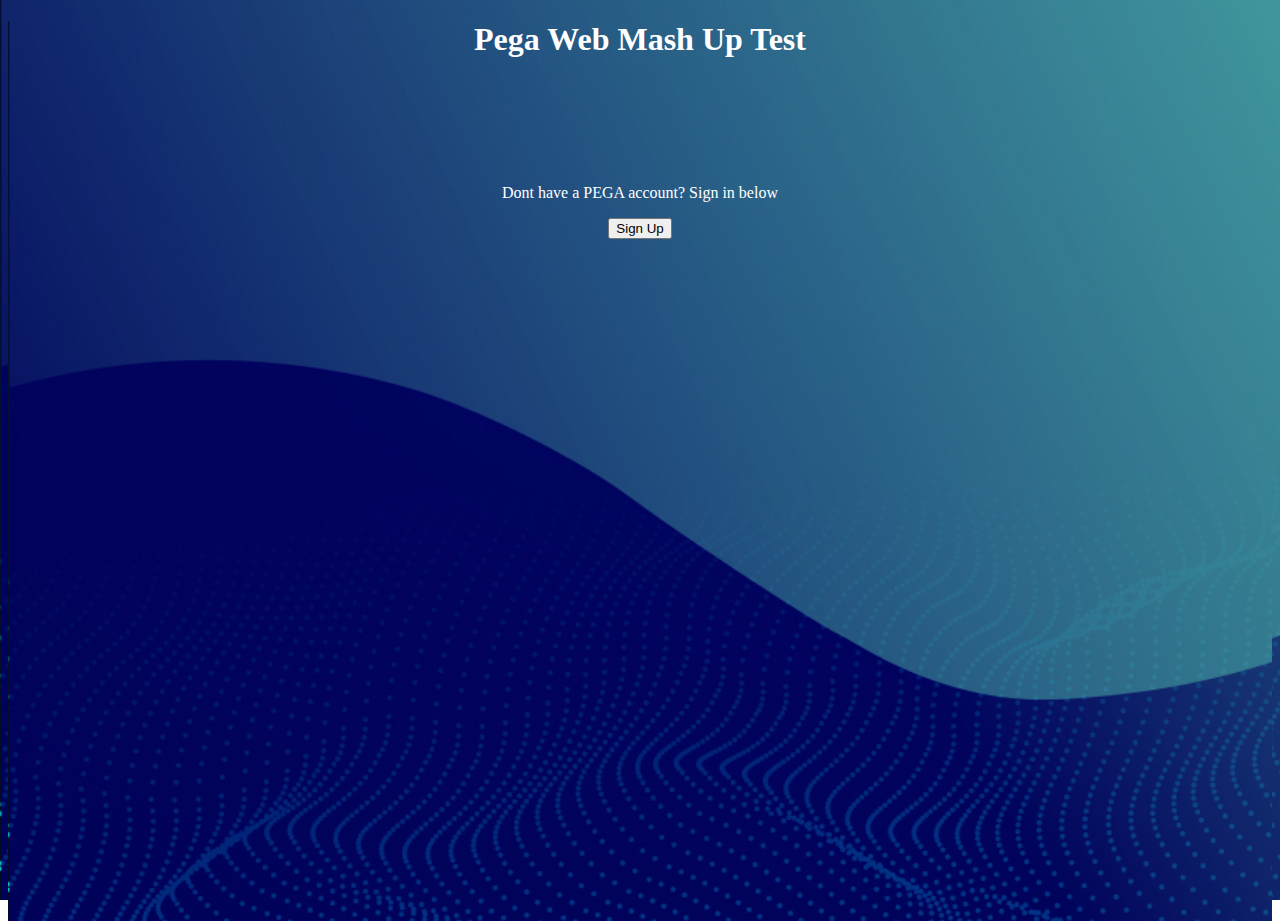
==== index.html @ 0a58dc82 "Add 'Sign Up' button" ====
<!DOCTYPE html>
<html lang="en">
<head>
    <meta charset="UTF-8">
    <meta http-equiv="X-UA-Compatible" content="IE=edge">
    <meta name="viewport" content="width=device-width, initial-scale=1.0">
    <link rel="stylesheet" href="styles.css">
    <title>Pega Web Mash Up</title>
</head>
<body>

    <h1>Pega Web Mash Up Test</h1>

      <div id = "mashUp">
        <!-- ********************** Begin Pega content ********************** -->
<!--This first script loads the gadget into the page-->
<script src ='https://lsj2um9z.pegace.net/prweb?pzuiactionzzz=CXtpbn1jMitsM3M2SGg5NGV5bWVrU3VvSlNrSWxmV0FUL1BnS2hYSnBtK2N6d3B3RDR1L0hneUVpajRNYkx2WSs1aVFl*'></script>
<!--This second script logs directly into the border app using the included credentials, interesting to note, You cannot log out after you have logged in?
However, You can remove the script and log in with normal credentials -->
<script>
  pega.web.api.setAuthenticationParameters("PegaGadget", {
UserIdentifier: "Mash",
Password: btoa("Rules@123")
});
</script>
<div data-pega-encrypted ='true'
data-pega-encrypted-hash = 'pzuiactionzzz=[base64]%3D%3D*' 
data-pega-gadgetname ='PegaGadget'
data-pega-action ='createNewWork'
data-pega-action-param-classname ='Gov-Border-Work-IPCTraveller'
data-pega-action-param-flowname =''
data-pega-isretained ='true'
data-pega-isdeferloaded ='false'
data-pega-applicationname ='Border'
data-pega-threadname ='bordertest'
data-pega-channelID ='MASHUP4e7b72632c424a219eebfbfdab6df795'
data-pega-resizetype ='stretch'
data-pega-url ='https://lsj2um9z.pegace.net/prweb'
data-pega-action-param-parameters ='{"pzSkinName":"Border","pyMashupSkeletonName":"pyDefaultMashupSkeleton"}' ></div>

<!-- ********************** End Pega content ********************** -->
    </div>
<div id = 'signUp'>
      <p>Dont have a PEGA account? Sign in below</p>
      <button>Sign Up</button>
    </div>
</body>
</html>
---- styles.css ----
body, html {
    height: 100%;
    background-image: url("/images/banner.jpg");
    background-repeat: no-repeat;
    background-size: cover;
  }


  h1 {
    font-family: 'Gotham-Book';
    color: #fff;
    display: flex;
    justify-content: center;
    padding-bottom: 7%;
  }

  #mashUp {
    margin-left: 15%;
    margin-right: 15%;
  }

  #signUp {
    display: flex;
    flex-direction: column;
    justify-content: center;
    align-items: center;
  }

  #signUp p {
    color: #fff;
  }
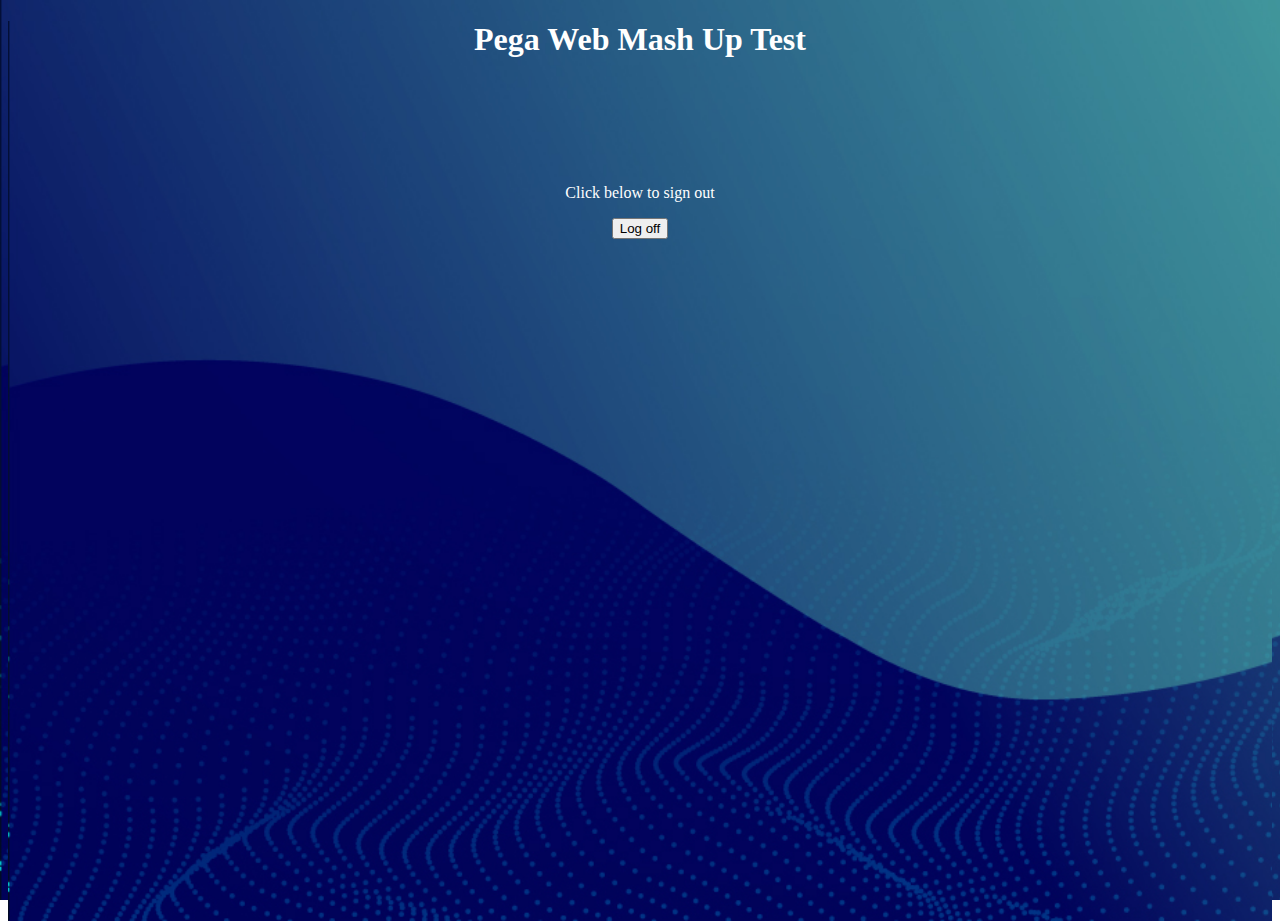
==== commit ea9b50a9: "add log off button" ====
--- a/index.html
+++ b/index.html
@@ -5,44 +5,49 @@
     <meta http-equiv="X-UA-Compatible" content="IE=edge">
     <meta name="viewport" content="width=device-width, initial-scale=1.0">
     <link rel="stylesheet" href="styles.css">
+    <!--This first script loads the gadget into the page-->
+    <script src ='https://lsj2um9z.pegace.net/prweb?pzuiactionzzz=CXtpbn1jMitsM3M2SGg5NGV5bWVrU3VvSlNrSWxmV0FUL1BnS2hYSnBtK2N6d3B3RDR1L0hneUVpajRNYkx2WSs1aVFl*'></script>
     <title>Pega Web Mash Up</title>
 </head>
 <body>
 
-    <h1>Pega Web Mash Up Test</h1>
+<h1>Pega Web Mash Up Test</h1>
 
-      <div id = "mashUp">
         <!-- ********************** Begin Pega content ********************** -->
-<!--This first script loads the gadget into the page-->
-<script src ='https://lsj2um9z.pegace.net/prweb?pzuiactionzzz=CXtpbn1jMitsM3M2SGg5NGV5bWVrU3VvSlNrSWxmV0FUL1BnS2hYSnBtK2N6d3B3RDR1L0hneUVpajRNYkx2WSs1aVFl*'></script>
-<!--This second script logs directly into the border app using the included credentials, interesting to note, You cannot log out after you have logged in?
-However, You can remove the script and log in with normal credentials -->
-<script>
-  pega.web.api.setAuthenticationParameters("PegaGadget", {
-UserIdentifier: "Mash",
-Password: btoa("Rules@123")
-});
-</script>
-<div data-pega-encrypted ='true'
-data-pega-encrypted-hash = 'pzuiactionzzz=[base64]%3D%3D*' 
-data-pega-gadgetname ='PegaGadget'
-data-pega-action ='createNewWork'
-data-pega-action-param-classname ='Gov-Border-Work-IPCTraveller'
-data-pega-action-param-flowname =''
-data-pega-isretained ='true'
-data-pega-isdeferloaded ='false'
-data-pega-applicationname ='Border'
-data-pega-threadname ='bordertest'
-data-pega-channelID ='MASHUP4e7b72632c424a219eebfbfdab6df795'
-data-pega-resizetype ='stretch'
-data-pega-url ='https://lsj2um9z.pegace.net/prweb'
-data-pega-action-param-parameters ='{"pzSkinName":"Border","pyMashupSkeletonName":"pyDefaultMashupSkeleton"}' ></div>
+          <div id = "mashUp"
+          data-pega-encrypted ='true'
+          data-pega-encrypted-hash = 'pzuiactionzzz=CXtpbn1qNWN2MHRBRFArcEt5dldFM1VFUythU3Fqb212UHd6MWZiUk5MSExhbG9sTkdPVFVv
+          dUg2d1V3ckcyNnRKckJ6clJxVFh3cXlkV1VzU1dTeS91MnNlM0tnNnllUWpGc0s4WThjdnlRZm1KdGtTZ05QWWpYNy82cUI5aytoUU50UFZ3TjEzb2Zs
+          VWNhUWw0aVQ1VFFIeERXL1d0NUMzZGpVN240UG9IZ1RHQTdKaEUrcU5KKzU4TEY2S0JERW8zWVJZNWcra0pINys1Z0UrcEF2OVVOcDNWWUpJdDBDZzkzS
+          3VqOXlRRDBROGltNTdPdHlTb1hJWmY5V2U4d0ticWtndWVlUk80dzhEdUpwdi9PbnBlK2dlRUNqRnJ4U1l6Q3JkUGg0b3ZtOU15bkF4UVVLQ25DNnl3blh
+          JekNBZmF6ZUI4ZEJYMVd2ZGtiaXQ5V2t1L3Z1T0E9PQ%3D%3D*'
+          data-pega-gadgetname ='PegaGadget'
+          data-pega-action ='createNewWork'
+          data-pega-action-param-classname ='Gov-Border-Work-IPCTraveller'
+          data-pega-action-param-flowname =''
+          data-pega-isretained ='true'
+          data-pega-isdeferloaded ='false'
+          data-pega-applicationname ='Border'
+          data-pega-threadname ='bordertest'
+          data-pega-channelID ='MASHUP4e7b72632c424a219eebfbfdab6df795'
+          data-pega-resizetype ='stretch'
+          data-pega-url ='https://lsj2um9z.pegace.net/prweb'
+          data-pega-action-param-parameters ='{"pzSkinName":"Border","pyMashupSkeletonName":"pyDefaultMashupSkeleton"}' ></div>
+<!-- ********************** End Pega content ********************** -->
 
-<!-- ********************** End Pega content ********************** -->
-    </div>
-<div id = 'signUp'>
-      <p>Dont have a PEGA account? Sign in below</p>
-      <button>Sign Up</button>
-    </div>
+<!-- This script logs directly into the border app using the included credentials -->
+  <script>
+    pega.web.api.setAuthenticationParameters("PegaGadget", {
+      //UserIdentifier: "Mash",
+      //Password: btoa("Rules@123")
+    });
+  </script>
+
+<div id = 'logOff'>
+      <p>Click below to sign out</p>
+      <button onclick = "pega.web.api.doAction('PegaGadget', 'logoff')">Log off</button>  <!--This is the Pega API call to logoff a session-->
+ </div>
 </body>
 </html>
+
+
--- a/styles.css
+++ b/styles.css
@@ -15,17 +15,18 @@
   }
 
   #mashUp {
+    overflow: auto;
     margin-left: 15%;
     margin-right: 15%;
   }
 
-  #signUp {
+  #logOff {
     display: flex;
     flex-direction: column;
     justify-content: center;
     align-items: center;
   }
 
-  #signUp p {
+  #logOff p {
     color: #fff;
-  }+  }
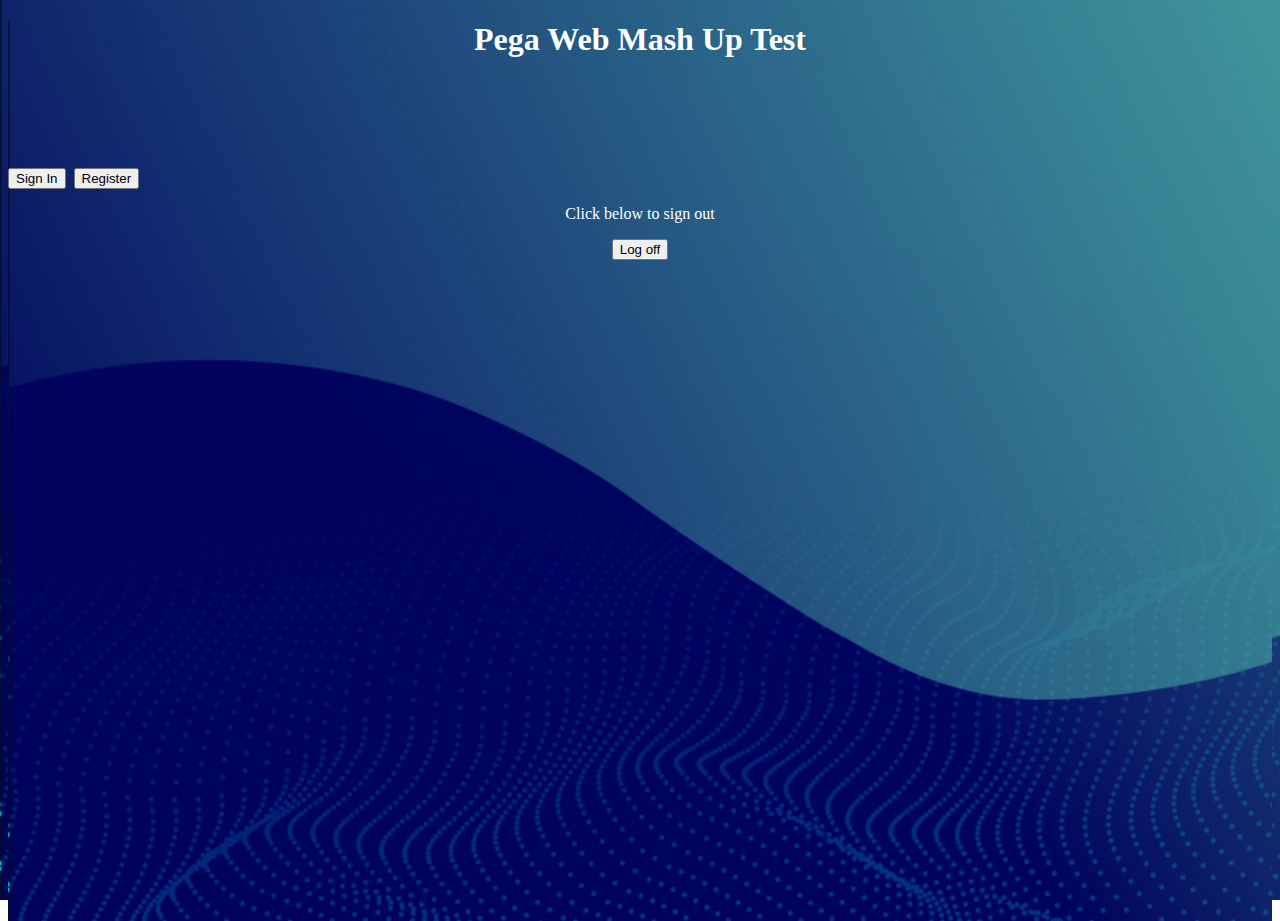
==== commit 0aa7a4fb: "add buttons to show 2 different mash ups" ====
--- a/index.html
+++ b/index.html
@@ -1,53 +1,89 @@
 <!DOCTYPE html>
 <html lang="en">
+
 <head>
-    <meta charset="UTF-8">
-    <meta http-equiv="X-UA-Compatible" content="IE=edge">
-    <meta name="viewport" content="width=device-width, initial-scale=1.0">
-    <link rel="stylesheet" href="styles.css">
-    <!--This first script loads the gadget into the page-->
-    <script src ='https://lsj2um9z.pegace.net/prweb?pzuiactionzzz=CXtpbn1jMitsM3M2SGg5NGV5bWVrU3VvSlNrSWxmV0FUL1BnS2hYSnBtK2N6d3B3RDR1L0hneUVpajRNYkx2WSs1aVFl*'></script>
-    <title>Pega Web Mash Up</title>
+  <meta charset="UTF-8">
+  <meta http-equiv="X-UA-Compatible" content="IE=edge">
+  <meta name="viewport" content="width=device-width, initial-scale=1.0">
+  <link rel="stylesheet" href="styles.css">
+  <!--This first script loads the gadget into the page-->
+  <script src='https://lsj2um9z.pegace.net/prweb?pzuiactionzzz=CXtpbn1jMitsM3M2SGg5NGV5bWVrU3VvSlNrSWxmV0FUL1BnS2hYSnBtK2N6d3B3RDR1L0hneUVpajRNYkx2WSs1aVFl*'></script>
+  <script src ='https://lsj2um9z.pegace.net/prweb?pzuiactionzzz=CXtpbn1jMitsM3M2SGg5NGV5bWVrU3VvSlNrSWxmV0FUL1BnS2hYSnBtK2N6d3B3RDR1L0hneUVpajRNYkx2WSs1aVFl*'></script>
+  <title>Pega Web Mash Up</title>
 </head>
+
 <body>
+  <script>
+    function showMashup1() {
+      document.getElementById("signIn").style.display = "block";
+    }
+    function showMashup2() {
+      document.getElementById("register").style.display = "block";
+    }
+    function hideMashup() {
+      document.getElementById('signIn').style.display = "none";
+    }
+    </script>
 
-<h1>Pega Web Mash Up Test</h1>
+  <h1>Pega Web Mash Up Test</h1>
+<input type="button" name="Sign In" value="Sign In" onclick="showMashup1()"> 
+<input type="button" name="register" value="Register" onclick="showMashup2()"> 
+  <!-- ********************** Begin Sign In Mash Up ********************** -->
+  <div class = mashUp id="signIn" style="display: none;"
+  data-pega-encrypted='true'
+  data-pega-encrypted-hash='pzuiactionzzz=CXtpbn1qNWN2MHRBRFArcEt5dldFM1VFUythU3Fqb212UHd6MWZiUk5MSExhbG9sTkdPVFVv
+                            dUg2d1V3ckcyNnRKckJ6clJxVFh3cXlkV1VzU1dTeS91MnNlM0tnNnllUWpGc0s4WThjdnlRZm1KdGtTZ05QWWpYNy82cUI5aytoUU50UFZ3TjEzb2Zs
+                            VWNhUWw0aVQ1VFFIeERXL1d0NUMzZGpVN240UG9IZ1RHQTdKaEUrcU5KKzU4TEY2S0JERW8zWVJZNWcra0pINys1Z0UrcEF2OVVOcDNWWUpJdDBDZzkzS
+                            3VqOXlRRDBROGltNTdPdHlTb1hJWmY5V2U4d0ticWtndWVlUk80dzhEdUpwdi9PbnBlK2dlRUNqRnJ4U1l6Q3JkUGg0b3ZtOU15bkF4UVVLQ25DNnl3blh
+                            JekNBZmF6ZUI4ZEJYMVd2ZGtiaXQ5V2t1L3Z1T0E9PQ%3D%3D*'
+    data-pega-gadgetname='signIn'
+    data-pega-action='createNewWork' 
+    data-pega-action-param-classname='Gov-Border-Work-IPCTraveller'
+    data-pega-action-param-flowname='' 
+    data-pega-isretained='true' 
+    data-pega-isdeferloaded='false'
+    data-pega-applicationname='Border' 
+    data-pega-threadname='bordertest'
+    data-pega-channelID='MASHUP4e7b72632c424a219eebfbfdab6df795' 
+    data-pega-resizetype='stretch'
+    data-pega-url='https://lsj2um9z.pegace.net/prweb'
+    data-pega-action-param-parameters='{"pzSkinName":"Border","pyMashupSkeletonName":"pyDefaultMashupSkeleton"}'></div>
+  <!-- ********************** End Sign In Mash Up ********************** -->
 
-        <!-- ********************** Begin Pega content ********************** -->
-          <div id = "mashUp"
-          data-pega-encrypted ='true'
-          data-pega-encrypted-hash = 'pzuiactionzzz=CXtpbn1qNWN2MHRBRFArcEt5dldFM1VFUythU3Fqb212UHd6MWZiUk5MSExhbG9sTkdPVFVv
-          dUg2d1V3ckcyNnRKckJ6clJxVFh3cXlkV1VzU1dTeS91MnNlM0tnNnllUWpGc0s4WThjdnlRZm1KdGtTZ05QWWpYNy82cUI5aytoUU50UFZ3TjEzb2Zs
-          VWNhUWw0aVQ1VFFIeERXL1d0NUMzZGpVN240UG9IZ1RHQTdKaEUrcU5KKzU4TEY2S0JERW8zWVJZNWcra0pINys1Z0UrcEF2OVVOcDNWWUpJdDBDZzkzS
-          3VqOXlRRDBROGltNTdPdHlTb1hJWmY5V2U4d0ticWtndWVlUk80dzhEdUpwdi9PbnBlK2dlRUNqRnJ4U1l6Q3JkUGg0b3ZtOU15bkF4UVVLQ25DNnl3blh
-          JekNBZmF6ZUI4ZEJYMVd2ZGtiaXQ5V2t1L3Z1T0E9PQ%3D%3D*'
-          data-pega-gadgetname ='PegaGadget'
-          data-pega-action ='createNewWork'
-          data-pega-action-param-classname ='Gov-Border-Work-IPCTraveller'
-          data-pega-action-param-flowname =''
-          data-pega-isretained ='true'
-          data-pega-isdeferloaded ='false'
-          data-pega-applicationname ='Border'
-          data-pega-threadname ='bordertest'
-          data-pega-channelID ='MASHUP4e7b72632c424a219eebfbfdab6df795'
-          data-pega-resizetype ='stretch'
-          data-pega-url ='https://lsj2um9z.pegace.net/prweb'
-          data-pega-action-param-parameters ='{"pzSkinName":"Border","pyMashupSkeletonName":"pyDefaultMashupSkeleton"}' ></div>
-<!-- ********************** End Pega content ********************** -->
+  <!-- ********************** Begin Register Mash Up ********************** -->
+<div class = mashUp id="register" style="display: none;"
+data-pega-encrypted = 'true' 
+data-pega-encrypted-hash = 'pzuiactionzzz=[base64]*' 
+data-pega-gadgetname ='Register' 
+data-pega-action ='createNewWork' 
+data-pega-action-param-classname ='Gov-Border-Work-User-Registration' 
+data-pega-action-param-flowname ='pyStartCase' 
+data-pega-isretained ='true' 
+data-pega-isdeferloaded ='false' 
+data-pega-applicationname ='Border' 
+data-pega-threadname ='Register' 
+data-pega-channelID ='MASHUPfb88ccd93daf4154a224d59e7c6d6d19' 
+data-pega-resizetype ='stretch' 
+data-pega-url ='https://lsj2um9z.pegace.net/prweb' 
+data-pega-action-param-parameters ='{"pzSkinName":"Border","pyMashupSkeletonName":"pyDefaultMashupSkeleton"}' ></div>
 
-<!-- This script logs directly into the border app using the included credentials -->
+<!-- ********************** End Register Mash Up ********************** -->
+
+
+
+  <!-- This script logs directly into the border app using the included credentials -->
   <script>
-    pega.web.api.setAuthenticationParameters("PegaGadget", {
-      //UserIdentifier: "Mash",
-      //Password: btoa("Rules@123")
+    pega.web.api.setAuthenticationParameters("Register", {
+      UserIdentifier: "Mash",
+      Password: btoa("Rules@123")
     });
   </script>
 
-<div id = 'logOff'>
-      <p>Click below to sign out</p>
-      <button onclick = "pega.web.api.doAction('PegaGadget', 'logoff')">Log off</button>  <!--This is the Pega API call to logoff a session-->
- </div>
+  <div id='logOff'>
+    <p>Click below to sign out</p>
+    <button onclick= " hideMashup(), pega.web.api.doAction('PegaGadget', 'logoff')" >Log off</button>
+    <!--This is the Pega API call to logoff a session-->
+  </div>
 </body>
-</html>
 
-
+</html>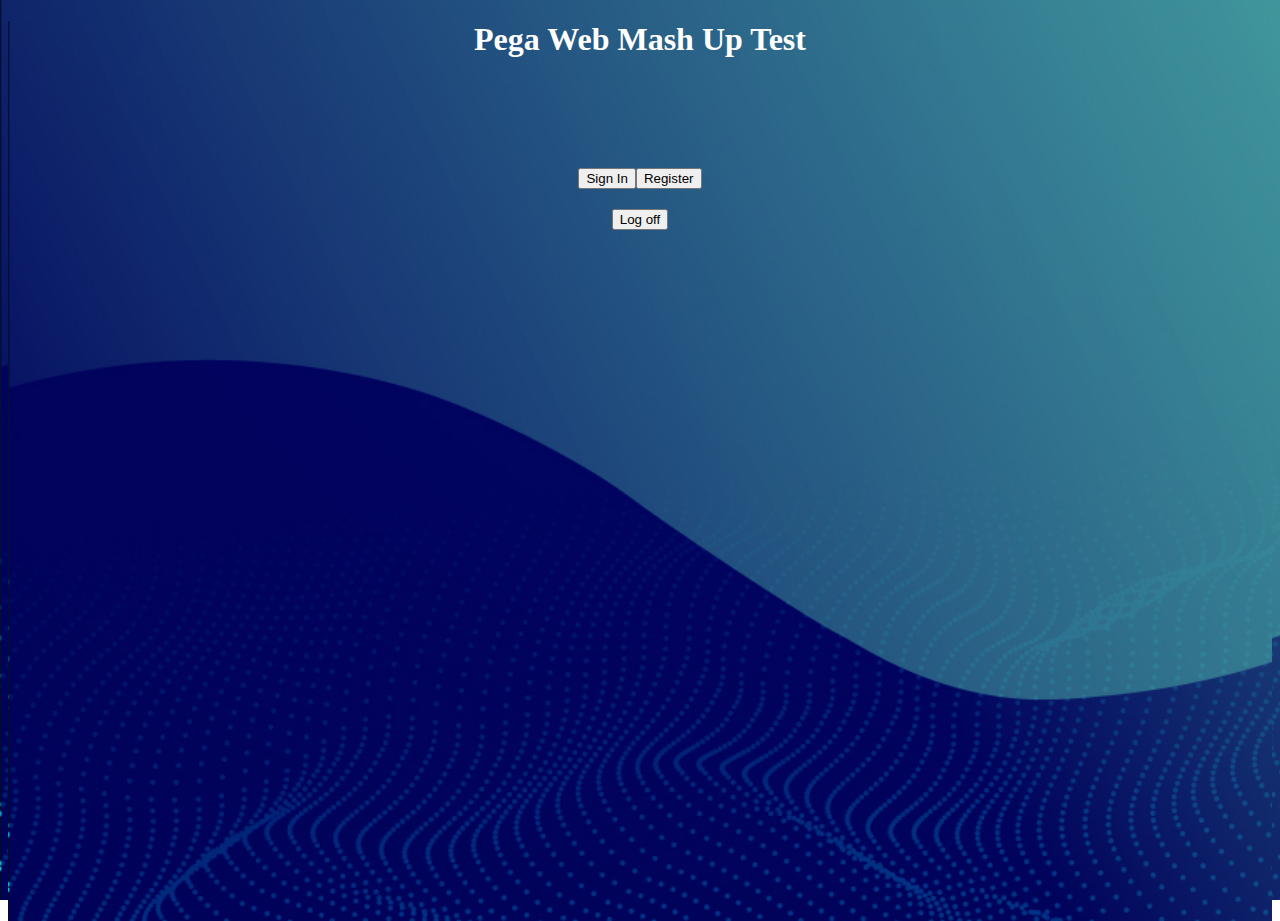
==== commit 042f2e32: "fix mashUp's showing on button click" ====
--- a/index.html
+++ b/index.html
@@ -7,8 +7,6 @@
   <meta name="viewport" content="width=device-width, initial-scale=1.0">
   <link rel="stylesheet" href="styles.css">
   <!--This first script loads the gadget into the page-->
-  <script src='https://lsj2um9z.pegace.net/prweb?pzuiactionzzz=CXtpbn1jMitsM3M2SGg5NGV5bWVrU3VvSlNrSWxmV0FUL1BnS2hYSnBtK2N6d3B3RDR1L0hneUVpajRNYkx2WSs1aVFl*'></script>
-  <script src ='https://lsj2um9z.pegace.net/prweb?pzuiactionzzz=CXtpbn1jMitsM3M2SGg5NGV5bWVrU3VvSlNrSWxmV0FUL1BnS2hYSnBtK2N6d3B3RDR1L0hneUVpajRNYkx2WSs1aVFl*'></script>
   <title>Pega Web Mash Up</title>
 </head>
 
@@ -21,15 +19,21 @@
       document.getElementById("register").style.display = "block";
     }
     function hideMashup() {
-      document.getElementById('signIn').style.display = "none";
+      for (let element of document.getElementsByClassName("mashUp")){
+   element.style.display="none";
+    }
     }
     </script>
 
   <h1>Pega Web Mash Up Test</h1>
-<input type="button" name="Sign In" value="Sign In" onclick="showMashup1()"> 
-<input type="button" name="register" value="Register" onclick="showMashup2()"> 
+  <div id="mainButtons">
+<button onclick="showMashup1()">Sign In</button>
+<button onclick="showMashup2()">Register</button>
+  </div>
   <!-- ********************** Begin Sign In Mash Up ********************** -->
-  <div class = mashUp id="signIn" style="display: none;"
+  <script src='https://lsj2um9z.pegace.net/prweb?pzuiactionzzz=CXtpbn1jMitsM3M2SGg5NGV5bWVrU3VvSlNrSWxmV0FUL1BnS2hYSnBtK2N6d3B3RDR1L0hneUVpajRNYkx2WSs1aVFl*'></script>
+
+  <div class = "mashUp" id="signIn" style="display: none;"
   data-pega-encrypted='true'
   data-pega-encrypted-hash='pzuiactionzzz=CXtpbn1qNWN2MHRBRFArcEt5dldFM1VFUythU3Fqb212UHd6MWZiUk5MSExhbG9sTkdPVFVv
                             dUg2d1V3ckcyNnRKckJ6clJxVFh3cXlkV1VzU1dTeS91MnNlM0tnNnllUWpGc0s4WThjdnlRZm1KdGtTZ05QWWpYNy82cUI5aytoUU50UFZ3TjEzb2Zs
@@ -37,53 +41,53 @@
                             3VqOXlRRDBROGltNTdPdHlTb1hJWmY5V2U4d0ticWtndWVlUk80dzhEdUpwdi9PbnBlK2dlRUNqRnJ4U1l6Q3JkUGg0b3ZtOU15bkF4UVVLQ25DNnl3blh
                             JekNBZmF6ZUI4ZEJYMVd2ZGtiaXQ5V2t1L3Z1T0E9PQ%3D%3D*'
     data-pega-gadgetname='signIn'
-    data-pega-action='createNewWork' 
+    data-pega-action='createNewWork'
     data-pega-action-param-classname='Gov-Border-Work-IPCTraveller'
-    data-pega-action-param-flowname='' 
-    data-pega-isretained='true' 
+    data-pega-action-param-flowname=''
+    data-pega-isretained='true'
     data-pega-isdeferloaded='false'
-    data-pega-applicationname='Border' 
+    data-pega-applicationname='Border'
     data-pega-threadname='bordertest'
-    data-pega-channelID='MASHUP4e7b72632c424a219eebfbfdab6df795' 
+    data-pega-channelID='MASHUP4e7b72632c424a219eebfbfdab6df795'
     data-pega-resizetype='stretch'
     data-pega-url='https://lsj2um9z.pegace.net/prweb'
     data-pega-action-param-parameters='{"pzSkinName":"Border","pyMashupSkeletonName":"pyDefaultMashupSkeleton"}'></div>
   <!-- ********************** End Sign In Mash Up ********************** -->
 
   <!-- ********************** Begin Register Mash Up ********************** -->
-<div class = mashUp id="register" style="display: none;"
-data-pega-encrypted = 'true' 
-data-pega-encrypted-hash = 'pzuiactionzzz=[base64]*' 
-data-pega-gadgetname ='Register' 
-data-pega-action ='createNewWork' 
-data-pega-action-param-classname ='Gov-Border-Work-User-Registration' 
-data-pega-action-param-flowname ='pyStartCase' 
-data-pega-isretained ='true' 
-data-pega-isdeferloaded ='false' 
-data-pega-applicationname ='Border' 
-data-pega-threadname ='Register' 
-data-pega-channelID ='MASHUPfb88ccd93daf4154a224d59e7c6d6d19' 
-data-pega-resizetype ='stretch' 
-data-pega-url ='https://lsj2um9z.pegace.net/prweb' 
-data-pega-action-param-parameters ='{"pzSkinName":"Border","pyMashupSkeletonName":"pyDefaultMashupSkeleton"}' ></div>
-
-<!-- ********************** End Register Mash Up ********************** -->
-
-
+  <!-- <script src ='https://lsj2um9z.pegace.net/prweb?pzuiactionzzz=CXtpbn1jMitsM3M2SGg5NGV5bWVrU3VvSlNrSWxmV0FUL1BnS2hYSnBtK2N6d3B3RDR1L0hneUVpajRNYkx2WSs1aVFl*'></script> -->
+  <div class = "mashUp" id="register" style="display: none;"
+  data-pega-encrypted='true'
+  data-pega-encrypted-hash='pzuiactionzzz=[base64]*'
+  data-pega-gadgetname='register'
+  data-pega-action='createNewWork'
+  data-pega-action-param-classname='Gov-Border-Work-User-Registration'
+  data-pega-action-param-flowname='pyStartCase'
+  data-pega-isretained='false'
+  data-pega-isdeferloaded='false'
+  data-pega-applicationname='Border'
+  data-pega-threadname='Rego'
+  data-pega-channelID='MASHUP8544608f69cd4b59ae888e631ba3f504'
+  data-pega-resizetype='stretch'
+  data-pega-url='https://lsj2um9z.pegace.net/prweb/app/border_8350/'
+  data-pega-action-param-parameters='{"pzSkinName":"Border","pyMashupSkeletonName":"pyDefaultMashupSkeleton"}'>
+</div>
+  <!-- ********************** End Register Mash Up ********************** -->
 
   <!-- This script logs directly into the border app using the included credentials -->
-  <script>
-    pega.web.api.setAuthenticationParameters("Register", {
-      UserIdentifier: "Mash",
-      Password: btoa("Rules@123")
-    });
-  </script>
+<script>
+ pega.web.api.setAuthenticationParameters('register', {
+    UserIdentifier: "Mash",
+    Password: btoa("Rules@123")
+  });
+</script>
 
   <div id='logOff'>
-    <p>Click below to sign out</p>
-    <button onclick= " hideMashup(), pega.web.api.doAction('PegaGadget', 'logoff')" >Log off</button>
+    <button onclick="pega.web.api.doAction('signIn', 'logoff'), hideMashup(), window.location.reload()">Log off</button>
     <!--This is the Pega API call to logoff a session-->
   </div>
 </body>
 
-</html>+</html>
+
+<!-- pega.web.api.doAction('register', 'logoff'),  -->--- a/styles.css
+++ b/styles.css
@@ -12,6 +12,13 @@
     display: flex;
     justify-content: center;
     padding-bottom: 7%;
+  }
+
+  #mainButtons {
+    display: flex;
+    justify-content: center;
+    margin-bottom: 20px;
+    
   }
 
   #mashUp {
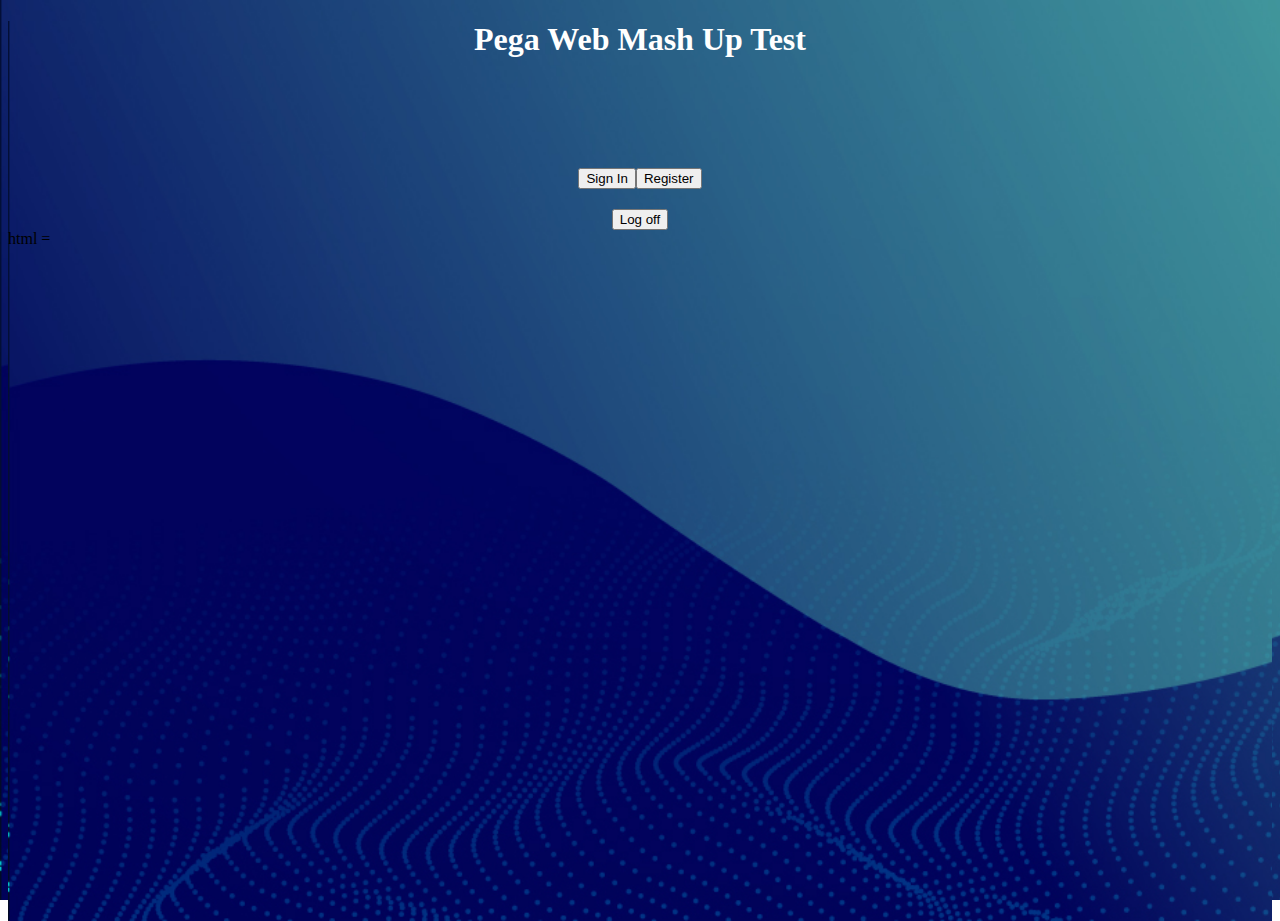
==== commit 1179aff9: "clean up code" ====
--- a/index.html
+++ b/index.html
@@ -7,6 +7,9 @@
   <meta name="viewport" content="width=device-width, initial-scale=1.0">
   <link rel="stylesheet" href="styles.css">
   <!--This first script loads the gadget into the page-->
+  <script src='https://lsj2um9z.pegace.net/prweb?pzuiactionzzz=CXtpbn1jMitsM3M2SGg5NGV5bWVrU3VvSlNrSWxmV0FUL1BnS2hYSnBtK2N6d3B3RDR1L0hneUVpajRNYkx2WSs1aVFl*'></script>
+  <!-- <script src ='https://lsj2um9z.pegace.net/prweb?pzuiactionzzz=CXtpbn1jMitsM3M2SGg5NGV5bWVrU3VvSlNrSWxmV0FUL1BnS2hYSnBtK2N6d3B3RDR1L0hneUVpajRNYkx2WSs1aVFl*'></script> -->
+
   <title>Pega Web Mash Up</title>
 </head>
 
@@ -31,8 +34,6 @@
 <button onclick="showMashup2()">Register</button>
   </div>
   <!-- ********************** Begin Sign In Mash Up ********************** -->
-  <script src='https://lsj2um9z.pegace.net/prweb?pzuiactionzzz=CXtpbn1jMitsM3M2SGg5NGV5bWVrU3VvSlNrSWxmV0FUL1BnS2hYSnBtK2N6d3B3RDR1L0hneUVpajRNYkx2WSs1aVFl*'></script>
-
   <div class = "mashUp" id="signIn" style="display: none;"
   data-pega-encrypted='true'
   data-pega-encrypted-hash='pzuiactionzzz=CXtpbn1qNWN2MHRBRFArcEt5dldFM1VFUythU3Fqb212UHd6MWZiUk5MSExhbG9sTkdPVFVv
@@ -55,7 +56,6 @@
   <!-- ********************** End Sign In Mash Up ********************** -->
 
   <!-- ********************** Begin Register Mash Up ********************** -->
-  <!-- <script src ='https://lsj2um9z.pegace.net/prweb?pzuiactionzzz=CXtpbn1jMitsM3M2SGg5NGV5bWVrU3VvSlNrSWxmV0FUL1BnS2hYSnBtK2N6d3B3RDR1L0hneUVpajRNYkx2WSs1aVFl*'></script> -->
   <div class = "mashUp" id="register" style="display: none;"
   data-pega-encrypted='true'
   data-pega-encrypted-hash='pzuiactionzzz=[base64]*'
@@ -75,19 +75,21 @@
   <!-- ********************** End Register Mash Up ********************** -->
 
   <!-- This script logs directly into the border app using the included credentials -->
-<script>
- pega.web.api.setAuthenticationParameters('register', {
-    UserIdentifier: "Mash",
-    Password: btoa("Rules@123")
-  });
-</script>
+  <script>
+    pega.web.api.setAuthenticationParameters('register', {
+       UserIdentifier: "Mash",
+       Password: btoa("Rules@123")
+     });
+   </script>
 
   <div id='logOff'>
-    <button onclick="pega.web.api.doAction('signIn', 'logoff'), hideMashup(), window.location.reload()">Log off</button>
+    <button onclick="pega.web.api.doAction('signIn', 'logoff'), hideMashup()">Log off</button>
     <!--This is the Pega API call to logoff a session-->
   </div>
 </body>
 
 </html>
 
-<!-- pega.web.api.doAction('register', 'logoff'),  -->+<!-- pega.web.api.doAction('register', 'logoff'),  -->
+
+html = <!-- write comment hear-->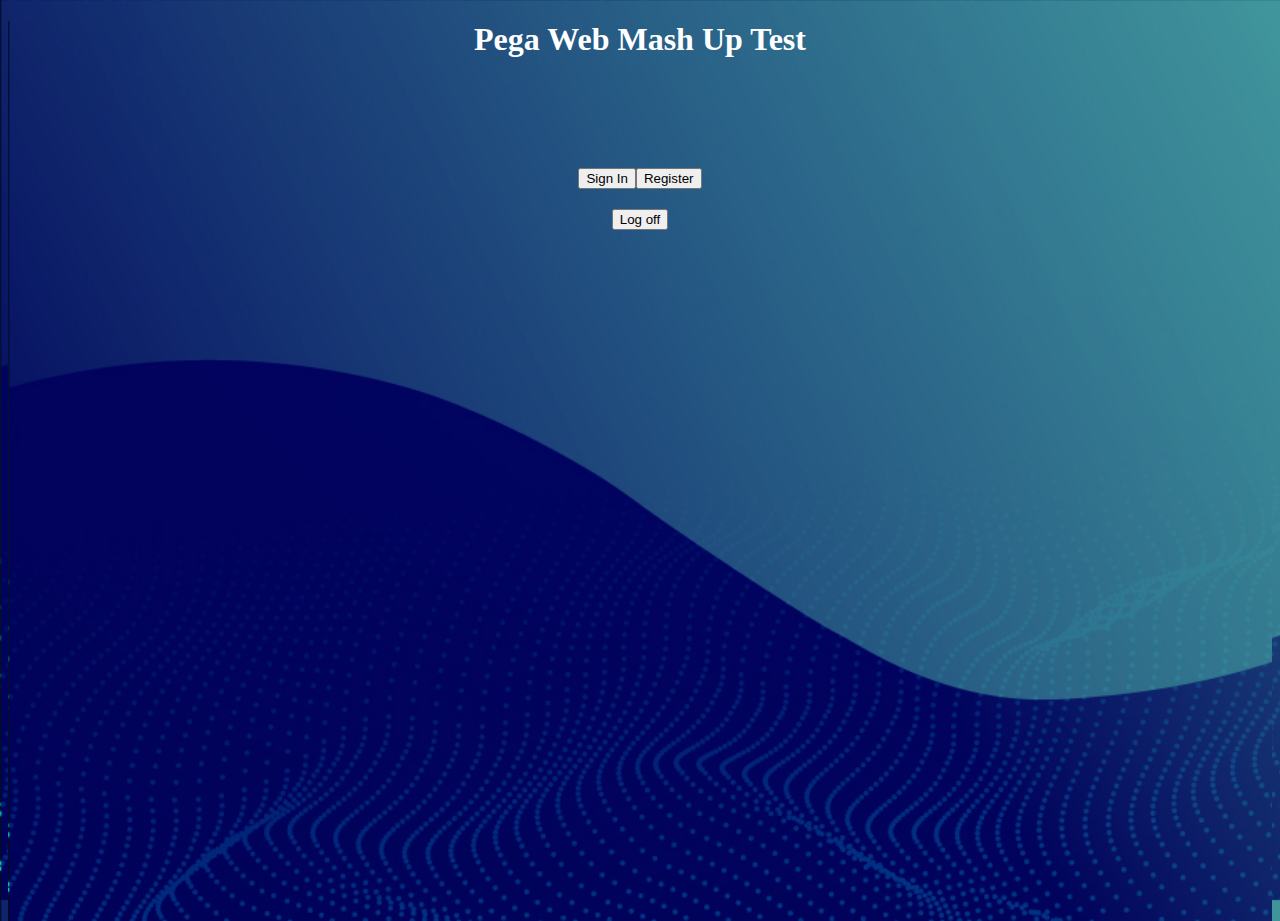
==== commit 5939a01d: "WIP" ====
--- a/index.html
+++ b/index.html
@@ -10,24 +10,23 @@
   <script src='https://lsj2um9z.pegace.net/prweb?pzuiactionzzz=CXtpbn1jMitsM3M2SGg5NGV5bWVrU3VvSlNrSWxmV0FUL1BnS2hYSnBtK2N6d3B3RDR1L0hneUVpajRNYkx2WSs1aVFl*'></script>
   <!-- <script src ='https://lsj2um9z.pegace.net/prweb?pzuiactionzzz=CXtpbn1jMitsM3M2SGg5NGV5bWVrU3VvSlNrSWxmV0FUL1BnS2hYSnBtK2N6d3B3RDR1L0hneUVpajRNYkx2WSs1aVFl*'></script> -->
 
+
   <title>Pega Web Mash Up</title>
-</head>
-
-<body>
-  <script>
-    function showMashup1() {
-      document.getElementById("signIn").style.display = "block";
-    }
-    function showMashup2() {
-      document.getElementById("register").style.display = "block";
-    }
-    function hideMashup() {
-      for (let element of document.getElementsByClassName("mashUp")){
-   element.style.display="none";
-    }
-    }
+  </head>
+  <body>
+    <script>
+      function showMashup1() {
+        document.getElementById("signIn").style.display = "block";
+      }
+      function showMashup2() {
+        document.getElementById("register").style.display = "block";
+      }
+      function hideMashup() {
+        for (let element of document.getElementsByClassName("mashUp")) {
+          element.style.display = "none";
+        }
+      }
     </script>
-
   <h1>Pega Web Mash Up Test</h1>
   <div id="mainButtons">
 <button onclick="showMashup1()">Sign In</button>
@@ -56,6 +55,7 @@
   <!-- ********************** End Sign In Mash Up ********************** -->
 
   <!-- ********************** Begin Register Mash Up ********************** -->
+
   <div class = "mashUp" id="register" style="display: none;"
   data-pega-encrypted='true'
   data-pega-encrypted-hash='pzuiactionzzz=[base64]*'
@@ -83,13 +83,9 @@
    </script>
 
   <div id='logOff'>
-    <button onclick="pega.web.api.doAction('signIn', 'logoff'), hideMashup()">Log off</button>
+    <button onclick="pega.web.api.doAction('signIn', 'logoff'), hideMashup()"">Log off</button>
     <!--This is the Pega API call to logoff a session-->
   </div>
 </body>
 
-</html>
-
-<!-- pega.web.api.doAction('register', 'logoff'),  -->
-
-html = <!-- write comment hear-->+</html>--- a/styles.css
+++ b/styles.css
@@ -1,7 +1,6 @@
 body, html {
     height: 100%;
     background-image: url("/images/banner.jpg");
-    background-repeat: no-repeat;
     background-size: cover;
   }
 
@@ -18,10 +17,9 @@
     display: flex;
     justify-content: center;
     margin-bottom: 20px;
-    
   }
 
-  #mashUp {
+  .mashUp {
     overflow: auto;
     margin-left: 15%;
     margin-right: 15%;
